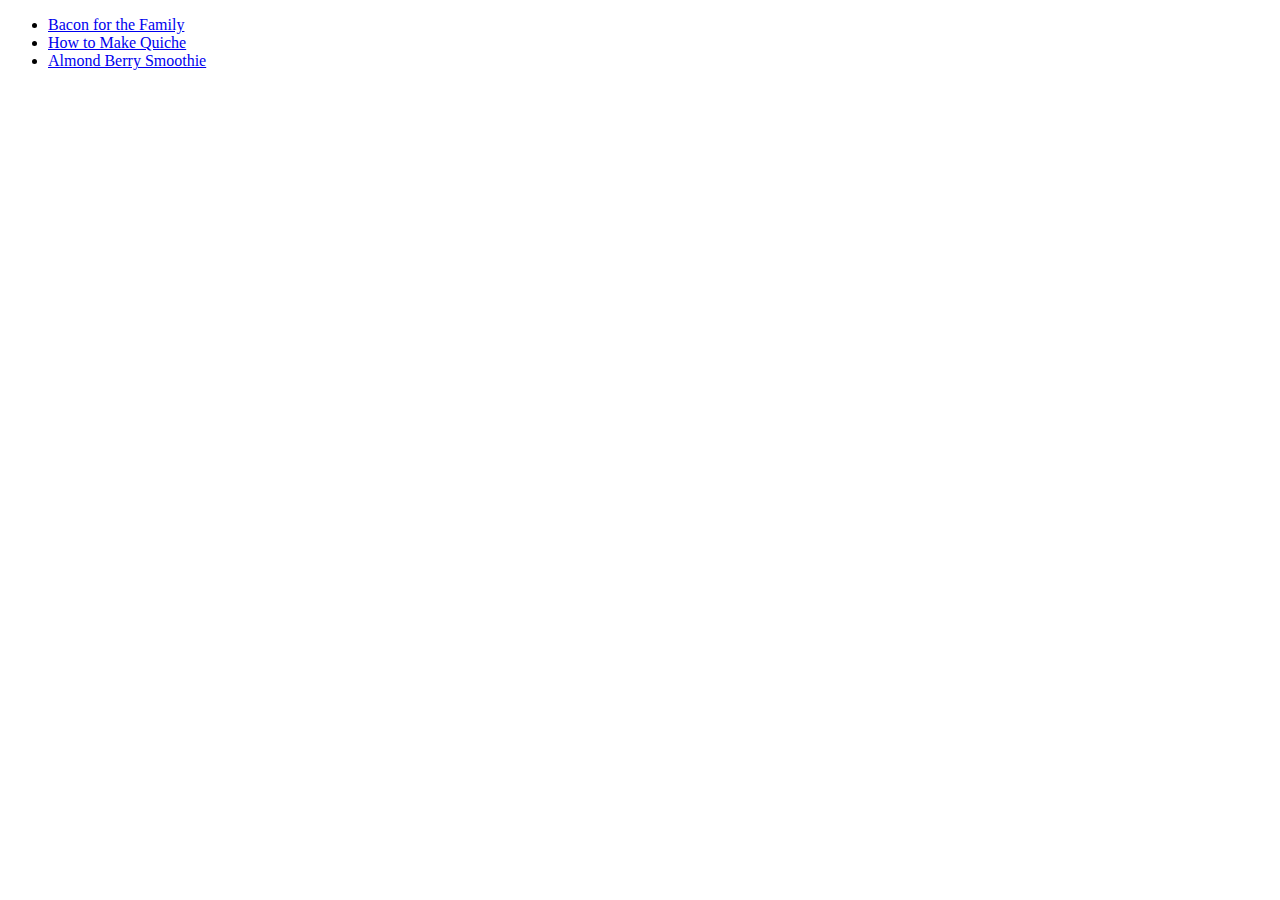
==== index.html @ 23a0db69 "Add files via upload" ====
<!DOCTYPE html> 
<html lang="en"> 
    <head> 
        <meta charset="UTF-8"> 
        <title> Recipe Site </title>
    </head>
    <body> 
        <ul> 
            <li>
       <a href="/home/dylphin020/repos/odin-recipes/bacon.html"> Bacon for the Family </a> 
           </li>
            <li>
         <a href="/home/dylphin020/repos/odin-recipes/quiche.html"> How to Make Quiche </a>
            </li>
            <li> 
        <a href="/home/dylphin020/repos/odin-recipes/smoothie.html"> Almond Berry Smoothie </a>
            </li>
       </ul>
    </body>
</html>
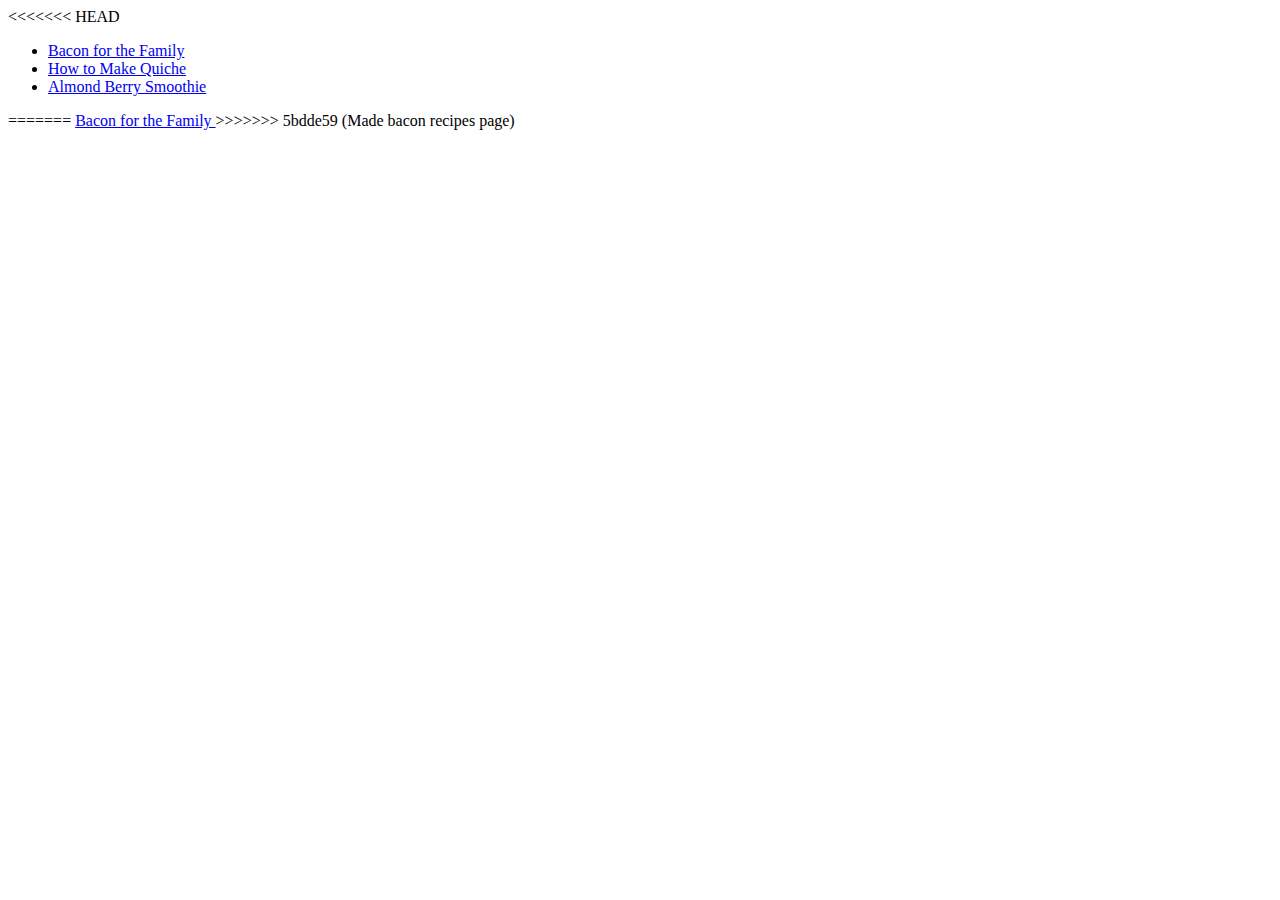
==== commit aff13237: "more bug fixes" ====
--- a/index.html
+++ b/index.html
@@ -2,6 +2,7 @@
 <html lang="en"> 
     <head> 
         <meta charset="UTF-8"> 
+<<<<<<< HEAD
         <title> Recipe Site </title>
     </head>
     <body> 
@@ -16,5 +17,11 @@
         <a href="/home/dylphin020/repos/odin-recipes/smoothie.html"> Almond Berry Smoothie </a>
             </li>
        </ul>
+=======
+        <title> </title>
+    </head>
+    <body> 
+        <a href="/home/dylphin020/repos/odin-recipes/bacon.html"> Bacon for the Family </a>
+>>>>>>> 5bdde59 (Made bacon recipes page)
     </body>
 </html>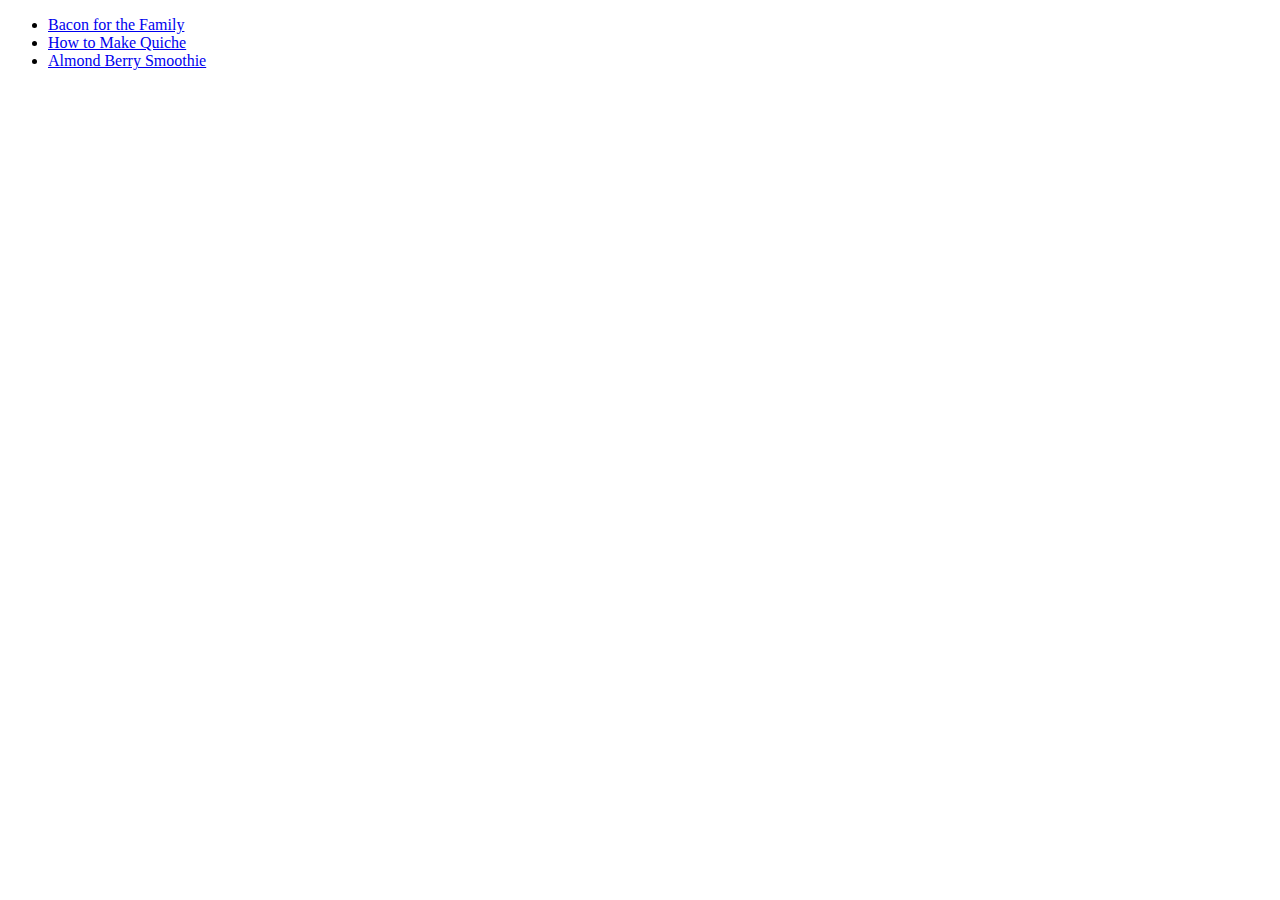
==== commit 9de6d5d8: "bug fixes to bacon.html and index.html" ====
--- a/index.html
+++ b/index.html
@@ -2,7 +2,6 @@
 <html lang="en"> 
     <head> 
         <meta charset="UTF-8"> 
-<<<<<<< HEAD
         <title> Recipe Site </title>
     </head>
     <body> 
@@ -17,11 +16,7 @@
         <a href="/home/dylphin020/repos/odin-recipes/smoothie.html"> Almond Berry Smoothie </a>
             </li>
        </ul>
-=======
+
         <title> </title>
     </head>
-    <body> 
-        <a href="/home/dylphin020/repos/odin-recipes/bacon.html"> Bacon for the Family </a>
->>>>>>> 5bdde59 (Made bacon recipes page)
-    </body>
 </html>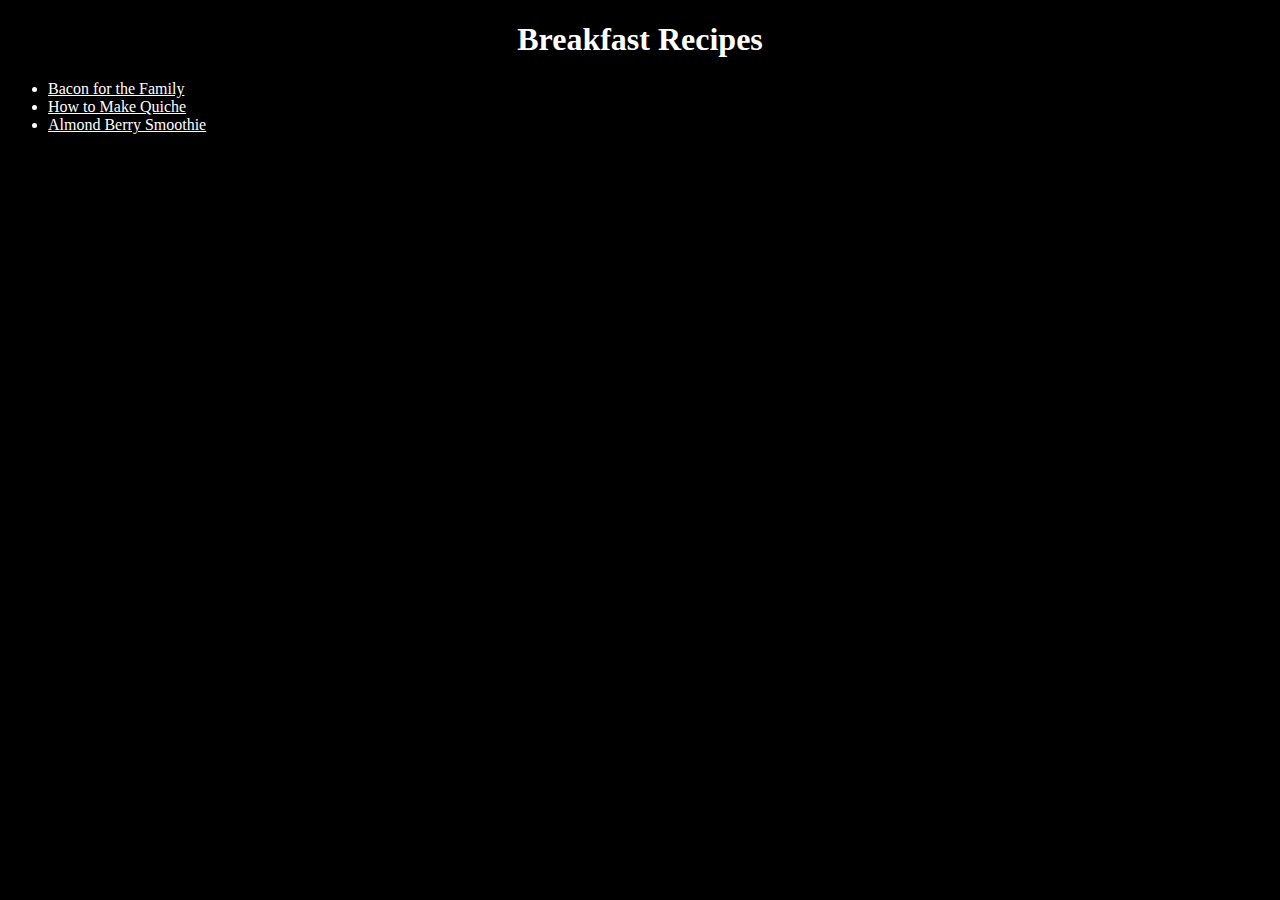
==== commit 906ddf56: "changed websites background to black and text to white" ====
--- a/index.html
+++ b/index.html
@@ -3,8 +3,10 @@
     <head> 
         <meta charset="UTF-8"> 
         <title> Recipe Site </title>
+        <link rel="stylesheet" href="style.css">
     </head>
     <body> 
+        <h1 class="main-head"> Breakfast Recipes </h1>
         <ul> 
             <li>
        <a href="/home/dylphin020/repos/odin-recipes/bacon.html"> Bacon for the Family </a> 
@@ -16,7 +18,5 @@
         <a href="/home/dylphin020/repos/odin-recipes/smoothie.html"> Almond Berry Smoothie </a>
             </li>
        </ul>
-
-        <title> </title>
-    </head>
-</html>+       </body>
+    </html>--- a/style.css
+++ b/style.css
@@ -0,0 +1,23 @@
+img { 
+    height: auto;
+    width: 500px;
+}
+
+.main-head,
+.bacon-head,
+.smoothie-head,
+.quiche-head { 
+    color: white; 
+    text-align: center;
+}
+
+a,
+h3,
+ul,
+ol,
+p { 
+    color: white; 
+}
+body { 
+    background-color: black; 
+}